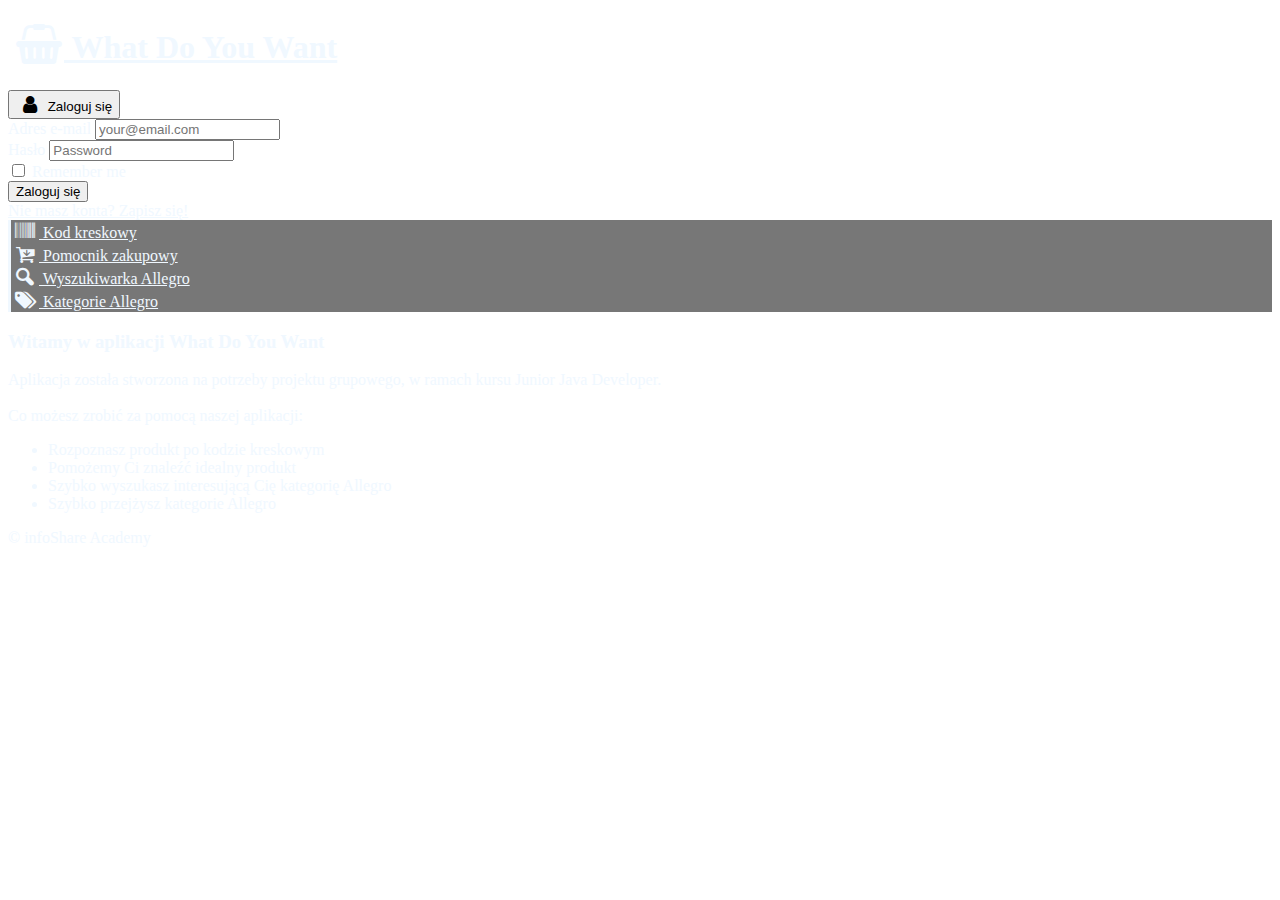
==== web/src/main/webapp/index.html @ dafd0f06 "Podstawowa strona domowa" ====
<!DOCTYPE html>
<html lang="pl">
<head>
    <meta charset="UTF-8">
    <title>What do you want?</title>
    <script src="https://code.jquery.com/jquery-3.2.1.slim.min.js" integrity="sha384-KJ3o2DKtIkvYIK3UENzmM7KCkRr/rE9/Qpg6aAZGJwFDMVNA/GpGFF93hXpG5KkN" crossorigin="anonymous"></script>
    <script src="https://cdnjs.cloudflare.com/ajax/libs/popper.js/1.12.3/umd/popper.min.js" integrity="sha384-vFJXuSJphROIrBnz7yo7oB41mKfc8JzQZiCq4NCceLEaO4IHwicKwpJf9c9IpFgh" crossorigin="anonymous"></script>
    <link rel="stylesheet" href="https://maxcdn.bootstrapcdn.com/bootstrap/4.0.0-beta.2/css/bootstrap.min.css" integrity="sha384-PsH8R72JQ3SOdhVi3uxftmaW6Vc51MKb0q5P2rRUpPvrszuE4W1povHYgTpBfshb" crossorigin="anonymous">
    <link rel="stylesheet" href="css/style.css" type="text/css">
    <link rel="stylesheet" href="css/fontello/css/fontello.css" type="text/css">
    <script src="https://maxcdn.bootstrapcdn.com/bootstrap/4.0.0-beta.2/js/bootstrap.min.js" integrity="sha384-alpBpkh1PFOepccYVYDB4do5UnbKysX5WZXm3XxPqe5iKTfUKjNkCk9SaVuEZflJ" crossorigin="anonymous"></script>
</head>
<body class="bg-dark">
<div class="container">
    <div class="row">
        <div>
            <a href="index.html"><h1 class="m-right text-white mt-3">
                <i class="icon-shopping-basket"></i> What Do You Want</h1>
            </a>
        </div>
        <div>

        </div>
        <div class="col text-right">
            <div class="dropdown">
                <button class="btn btn-dark dropdown-toggle bg-dark m-3" type="button" id="dropdownMenuButton" data-toggle="dropdown" aria-haspopup="true" aria-expanded="false">
                    <i class="icon-user"></i> Zaloguj się
                </button>
                <div class="dropdown-menu bg-dark dropdown-menu-right" aria-labelledby="dropdownMenuButton">
                    <form class="px-4 py-3">
                        <div class="form-group">
                            <label for="exampleDropdownFormEmail1">Adres e-mail</label>
                            <input type="email" class="form-control" id="exampleDropdownFormEmail1" placeholder="your@email.com">
                        </div>
                        <div class="form-group">
                            <label for="exampleDropdownFormPassword1">Hasło</label>
                            <input type="password" class="form-control" id="exampleDropdownFormPassword1" placeholder="Password">
                        </div>
                        <div class="form-check">
                            <label class="form-check-label">
                                <input type="checkbox" class="form-check-input">
                                Remember me
                            </label>
                        </div>
                        <button type="submit" class="btn btn-secondary">Zaloguj się</button>
                    </form>
                    <div class="dropdown-divider"></div>
                    <a class="dropdown-item" href="#">Nie masz konta? Zapisz się!</a>
                </div>
            </div>
        </div>
    </div>
    <div class="row nav nav-pills nav-fill">
        <div class="nav-item w-25 border-left-0">
            <a class="nav-link" href="#"><i class="icon-barcode"></i> Kod kreskowy</a>
        </div>
        <div class="nav-item w-25">
            <a class="nav-link" href="#"><i class="icon-cart-arrow-down"></i> Pomocnik zakupowy</a>
        </div>
        <div class="nav-item w-25">
            <a class="nav-link" href="#"><i class="icon-search"></i> Wyszukiwarka Allegro</a>
        </div>
        <div class="nav-item w-25">
            <a class="nav-link" href="#"><i class="icon-tags"></i> Kategorie Allegro</a>
        </div>
    </div>
    <div>
        <div class="row mt-3 pl-2 pr-2 pt-3 border border-secondary">
            <h3>Witamy w aplikacji What Do You Want</h3>
            Aplikacja została stworzona na potrzeby projektu grupowego, w ramach kursu Junior Java Developer.<br/><br/>

            Co możesz zrobić za pomocą naszej aplikacji:
            <ul>
                <li>Rozpoznasz produkt po kodzie kreskowym</li>
                <li>Pomożemy Ci znaleźć idealny produkt</li>
                <li>Szybko wyszukasz interesującą Cię kategorię Allegro</li>
                <li>Szybko przejżysz kategorie Allegro</li>
            </ul>
        </div>
        <div class="row m-0">
            <h7 class="mx-auto p-2">&#169 infoShare Academy</h7>
        </div>
    </div>
</div>
</body>
</html>
---- web/src/main/webapp/css/style.css ----
.dropdown > div > a:hover{
    background-color:#888888;
}

.dropdown > button > div:hover {
    background-color: #888888;
}

.dropdown > button > img {
    max-height: 25px;
}

a {
    color: aliceblue;
}

a > h1 > i {
    font-size: 40px;
}

div > a:hover {
    color: white;
    background-color: #888888;
    text-decoration: none;
}

.container {
    color: aliceblue;
    min-height: 500px;
}

.nav-item {
    border-left-style: solid;
}

.nav{
    background-color: #777777;
}
.nav-item:hover {
    background-color: #888888;
}

form {
    color: aliceblue;
}

i {
    font-size: 20px;
}

button:hover {
    cursor: pointer;
    color: #888888;
}
---- web/src/main/webapp/css/fontello/css/fontello.css ----
@font-face {
  font-family: 'fontello';
  src: url('../font/fontello.eot?66736874');
  src: url('../font/fontello.eot?66736874#iefix') format('embedded-opentype'),
       url('../font/fontello.woff2?66736874') format('woff2'),
       url('../font/fontello.woff?66736874') format('woff'),
       url('../font/fontello.ttf?66736874') format('truetype'),
       url('../font/fontello.svg?66736874#fontello') format('svg');
  font-weight: normal;
  font-style: normal;
}
/* Chrome hack: SVG is rendered more smooth in Windozze. 100% magic, uncomment if you need it. */
/* Note, that will break hinting! In other OS-es font will be not as sharp as it could be */
/*
@media screen and (-webkit-min-device-pixel-ratio:0) {
  @font-face {
    font-family: 'fontello';
    src: url('../font/fontello.svg?66736874#fontello') format('svg');
  }
}
*/
 
 [class^="icon-"]:before, [class*=" icon-"]:before {
  font-family: "fontello";
  font-style: normal;
  font-weight: normal;
  speak: none;
 
  display: inline-block;
  text-decoration: inherit;
  width: 1em;
  margin-right: .2em;
  text-align: center;
  /* opacity: .8; */
 
  /* For safety - reset parent styles, that can break glyph codes*/
  font-variant: normal;
  text-transform: none;
 
  /* fix buttons height, for twitter bootstrap */
  line-height: 1em;
 
  /* Animation center compensation - margins should be symmetric */
  /* remove if not needed */
  margin-left: .2em;
 
  /* you can be more comfortable with increased icons size */
  /* font-size: 120%; */
 
  /* Font smoothing. That was taken from TWBS */
  -webkit-font-smoothing: antialiased;
  -moz-osx-font-smoothing: grayscale;
 
  /* Uncomment for 3D effect */
  /* text-shadow: 1px 1px 1px rgba(127, 127, 127, 0.3); */
}
 
.icon-user:before { content: '\e800'; } /* '' */
.icon-barcode:before { content: '\e801'; } /* '' */
.icon-tags:before { content: '\e802'; } /* '' */
.icon-cart-plus:before { content: '\f217'; } /* '' */
.icon-cart-arrow-down:before { content: '\f218'; } /* '' */
.icon-shopping-basket:before { content: '\f291'; } /* '' */
.icon-search:before { content: '\f50d'; } /* '' */
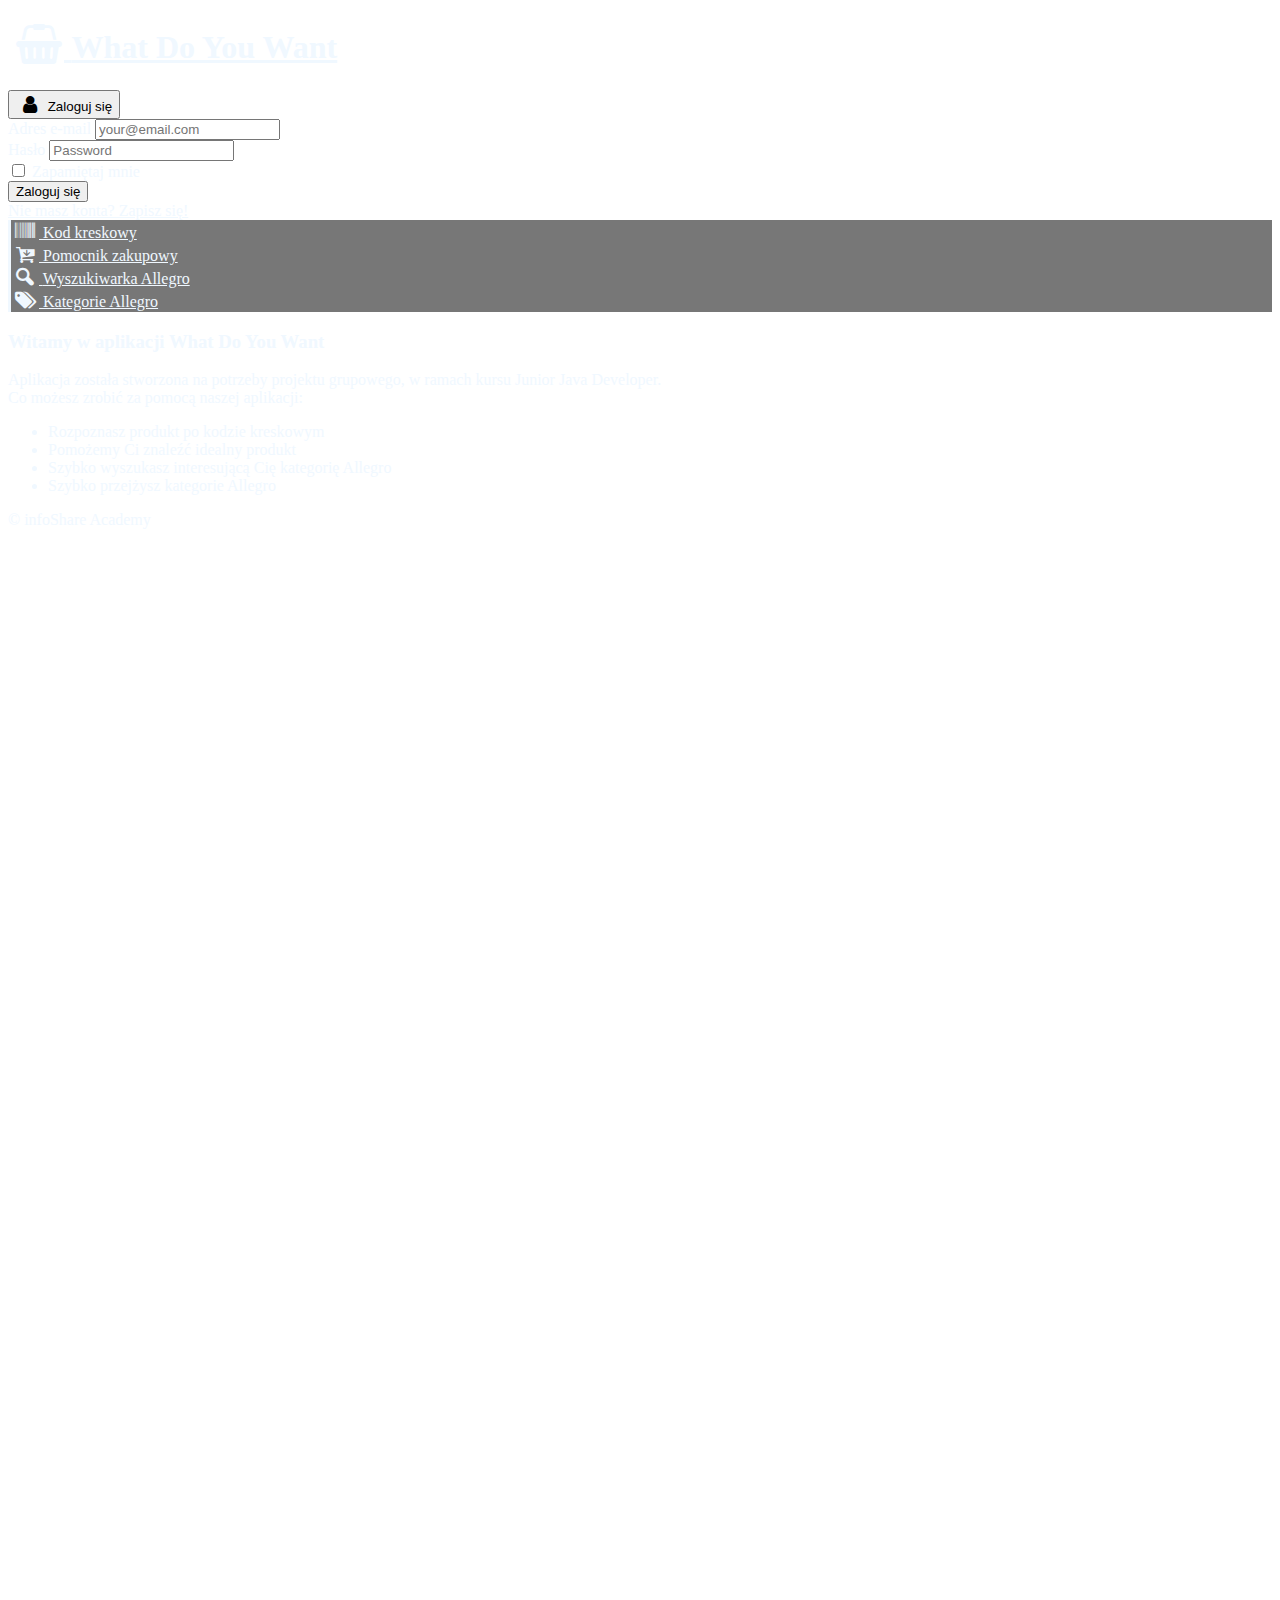
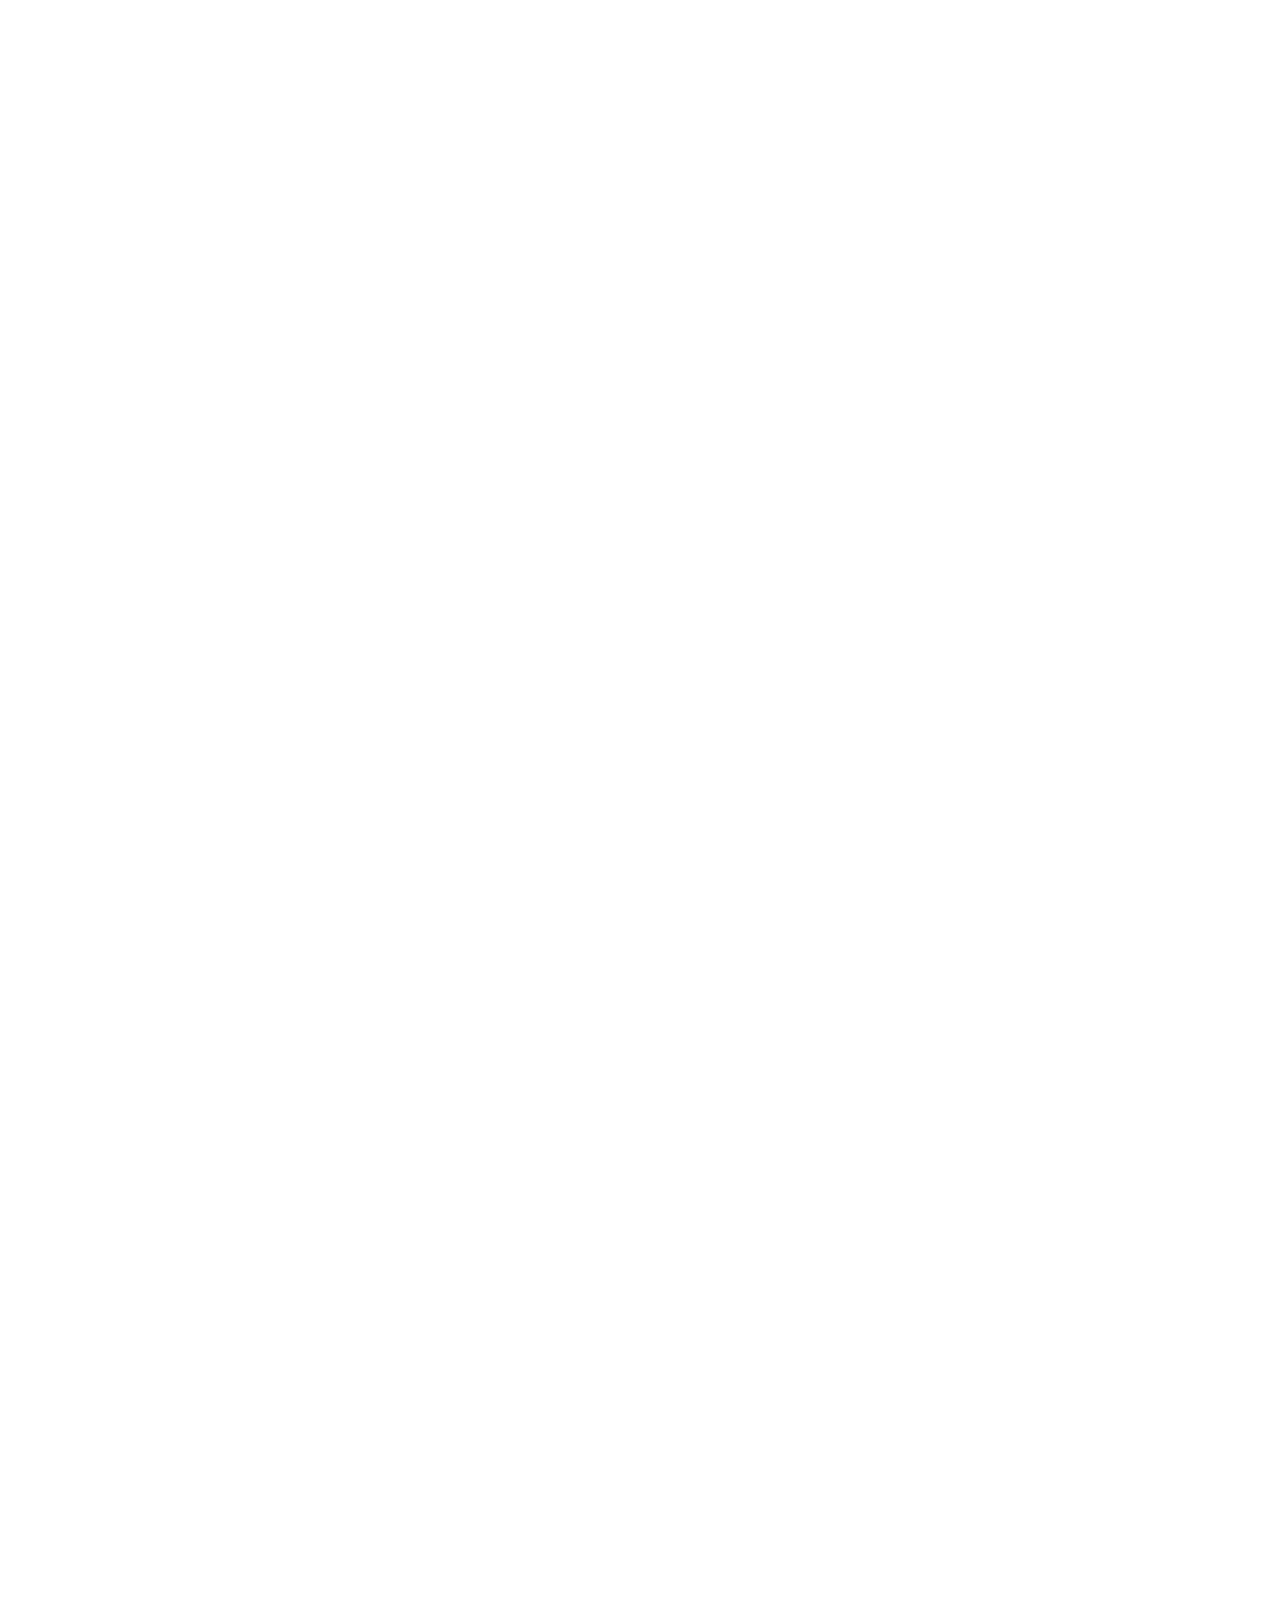
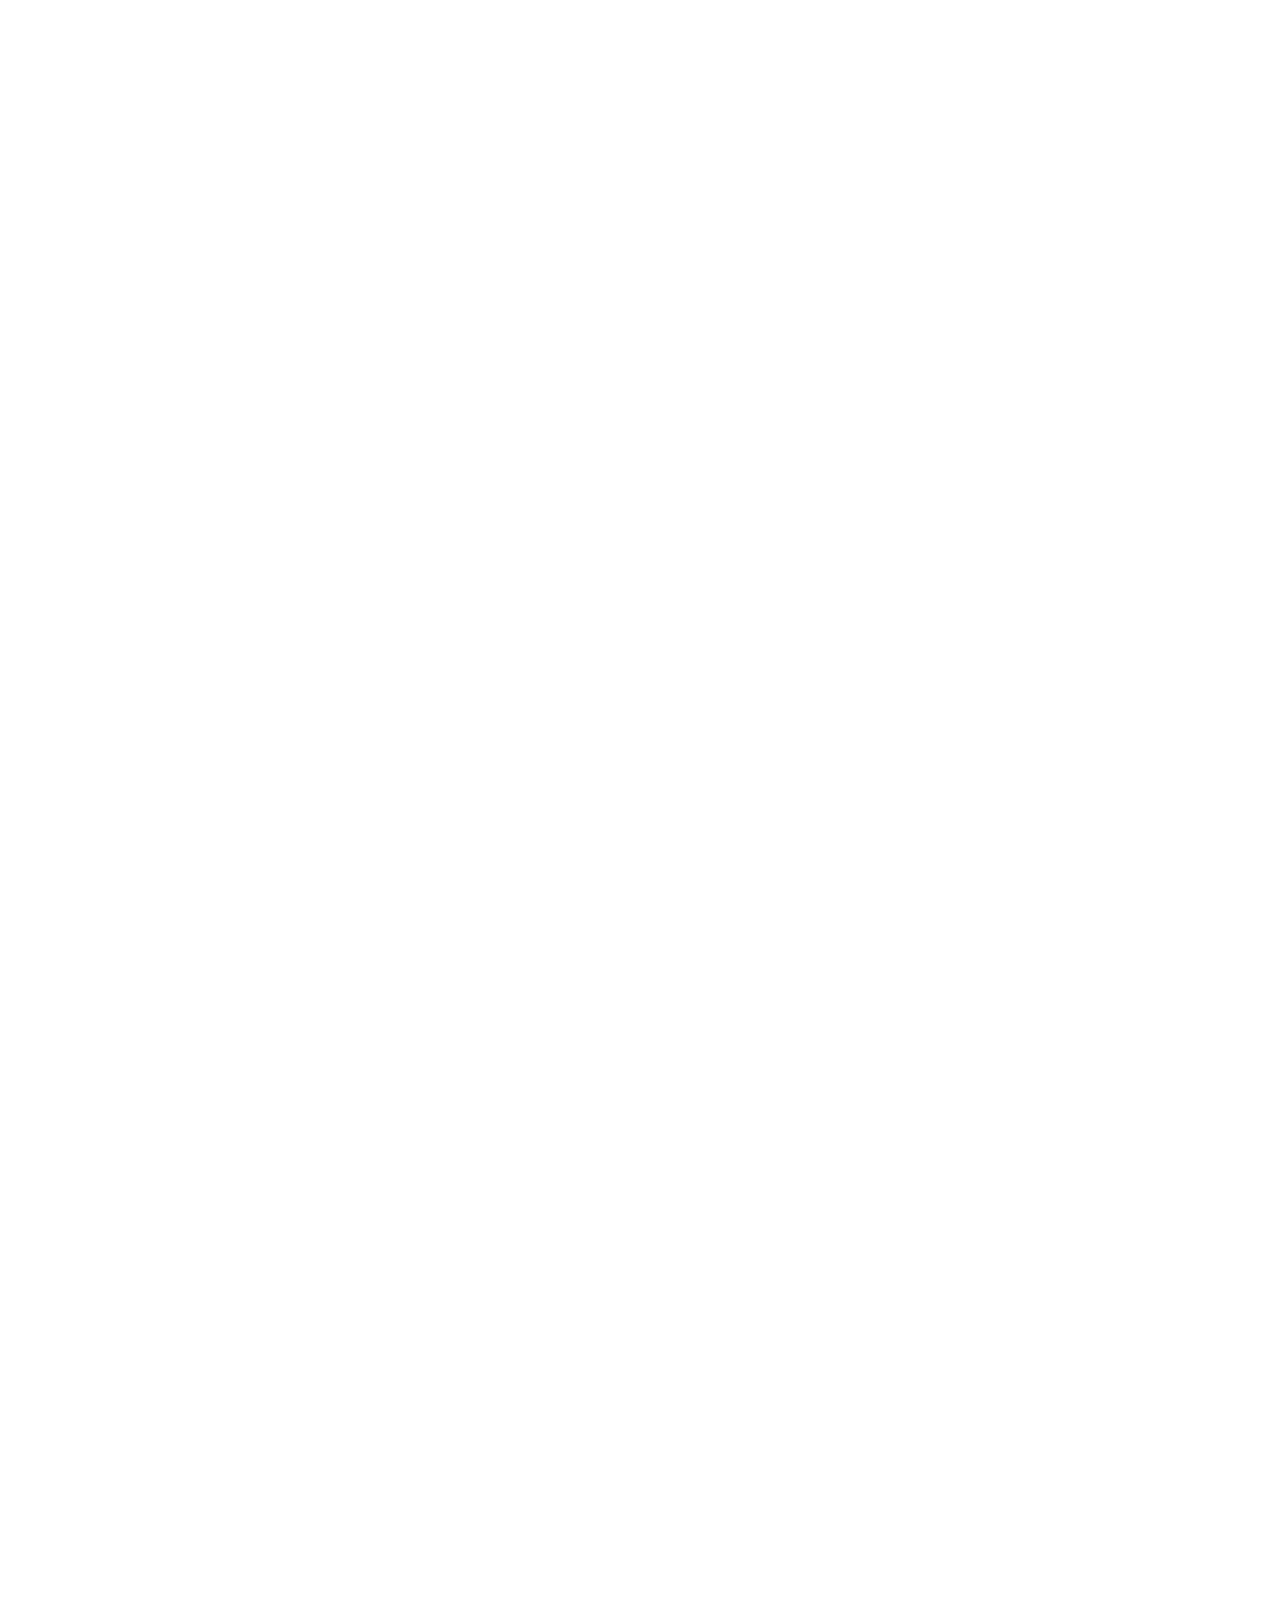
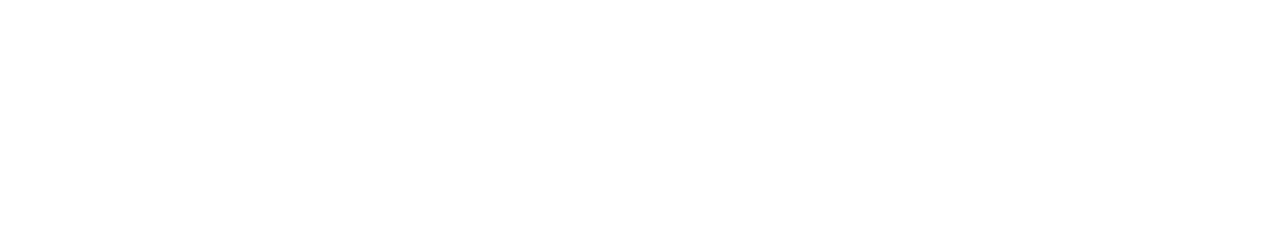
==== commit 0f5b2198: "Merge pull request #14 from infoshareacademy/JZ4CS-37-ApplicationHomePage" ====
--- a/web/src/main/webapp/index.html
+++ b/web/src/main/webapp/index.html
@@ -13,18 +13,15 @@
 <body class="bg-dark">
 <div class="container">
     <div class="row">
-        <div>
-            <a href="index.html"><h1 class="m-right text-white mt-3">
-                <i class="icon-shopping-basket"></i> What Do You Want</h1>
-            </a>
+        <div class="col">
+            <a href="index.html"><h1>
+                <i class="icon-shopping-basket"></i>  <span class="d-none d-lg-inline-block">What Do You Want</span>
+            </h1></a>
         </div>
-        <div>
-
-        </div>
-        <div class="col text-right">
+        <div class="col text-lg-right text-sm-center text-md-right text-center">
             <div class="dropdown">
                 <button class="btn btn-dark dropdown-toggle bg-dark m-3" type="button" id="dropdownMenuButton" data-toggle="dropdown" aria-haspopup="true" aria-expanded="false">
-                    <i class="icon-user"></i> Zaloguj się
+                    <i class="icon-user"></i> <span class="d-none d-lg-inline-block">Zaloguj się</span>
                 </button>
                 <div class="dropdown-menu bg-dark dropdown-menu-right" aria-labelledby="dropdownMenuButton">
                     <form class="px-4 py-3">
@@ -39,36 +36,35 @@
                         <div class="form-check">
                             <label class="form-check-label">
                                 <input type="checkbox" class="form-check-input">
-                                Remember me
+                                Zapamiętaj mnie
                             </label>
                         </div>
                         <button type="submit" class="btn btn-secondary">Zaloguj się</button>
                     </form>
                     <div class="dropdown-divider"></div>
-                    <a class="dropdown-item" href="#">Nie masz konta? Zapisz się!</a>
+                    <a class="dropdown-item" href="#" style="color: aliceblue">Nie masz konta? Zapisz się!</a>
                 </div>
             </div>
         </div>
     </div>
     <div class="row nav nav-pills nav-fill">
         <div class="nav-item w-25 border-left-0">
-            <a class="nav-link" href="#"><i class="icon-barcode"></i> Kod kreskowy</a>
+            <a class="nav-link" href="#"><i class="icon-barcode"></i> <span class="d-none d-lg-inline-block">Kod kreskowy</span></a>
         </div>
         <div class="nav-item w-25">
-            <a class="nav-link" href="#"><i class="icon-cart-arrow-down"></i> Pomocnik zakupowy</a>
+            <a class="nav-link" href="#"><i class="icon-cart-arrow-down"></i> <span class="d-none d-lg-inline-block">Pomocnik zakupowy</span></a>
         </div>
         <div class="nav-item w-25">
-            <a class="nav-link" href="#"><i class="icon-search"></i> Wyszukiwarka Allegro</a>
+            <a class="nav-link" href="#"><i class="icon-search"></i> <span class="d-none d-lg-inline-block">Wyszukiwarka Allegro</span></a>
         </div>
         <div class="nav-item w-25">
-            <a class="nav-link" href="#"><i class="icon-tags"></i> Kategorie Allegro</a>
+            <a class="nav-link" href="#"><i class="icon-tags"></i> <span class="d-none d-lg-inline-block">Kategorie Allegro</span></a>
         </div>
     </div>
     <div>
         <div class="row mt-3 pl-2 pr-2 pt-3 border border-secondary">
             <h3>Witamy w aplikacji What Do You Want</h3>
-            Aplikacja została stworzona na potrzeby projektu grupowego, w ramach kursu Junior Java Developer.<br/><br/>
-
+            Aplikacja została stworzona na potrzeby projektu grupowego, w ramach kursu Junior Java Developer.<br/>
             Co możesz zrobić za pomocą naszej aplikacji:
             <ul>
                 <li>Rozpoznasz produkt po kodzie kreskowym</li>
@@ -78,7 +74,7 @@
             </ul>
         </div>
         <div class="row m-0">
-            <h7 class="mx-auto p-2">&#169 infoShare Academy</h7>
+            <span class="mx-auto p-2">&#169 infoShare Academy</span>
         </div>
     </div>
 </div>
--- a/web/src/main/webapp/css/style.css
+++ b/web/src/main/webapp/css/style.css
@@ -14,7 +14,7 @@
     color: aliceblue;
 }
 
-a > h1 > i {
+body > div > div > div > a > h1 > i {
     font-size: 40px;
 }
 
@@ -26,7 +26,11 @@
 
 .container {
     color: aliceblue;
-    min-height: 500px;
+    min-height: 5000px;
+}
+
+div.dropdown {
+    color: aliceblue;
 }
 
 .nav-item {
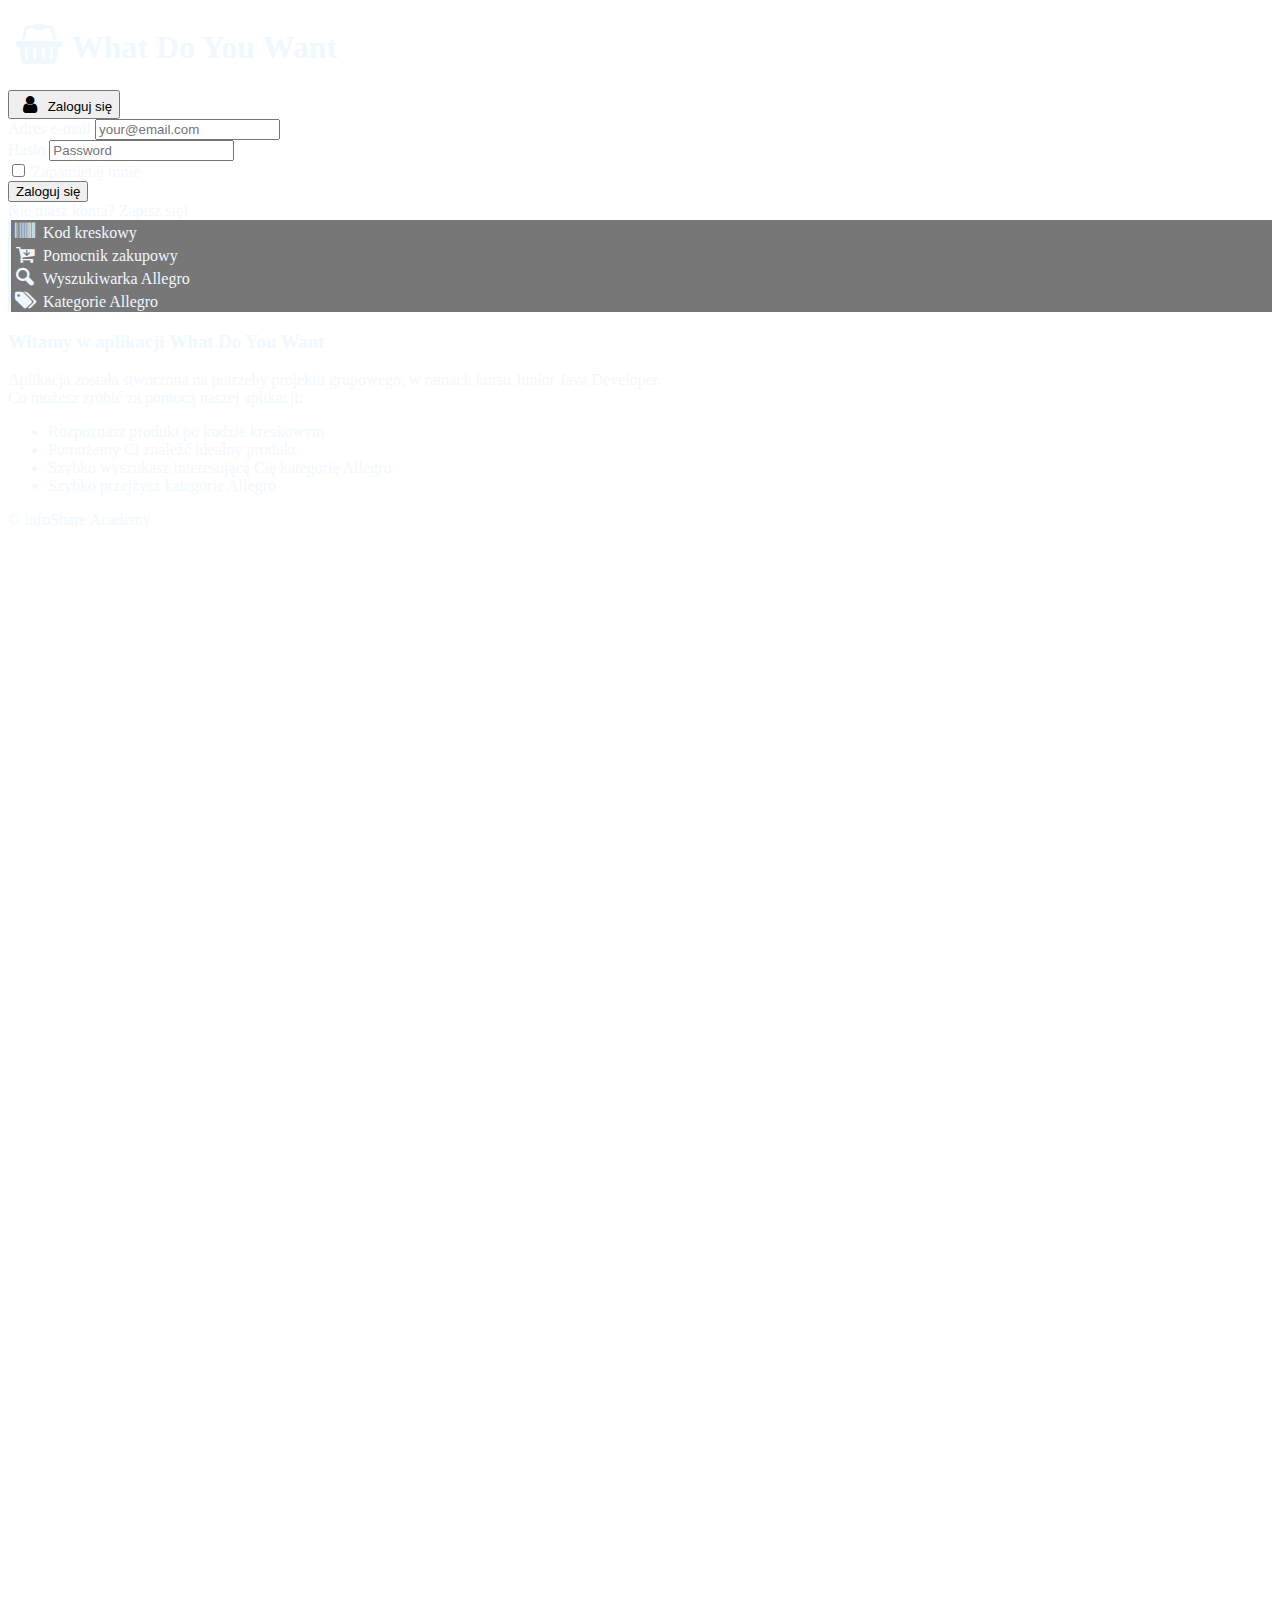
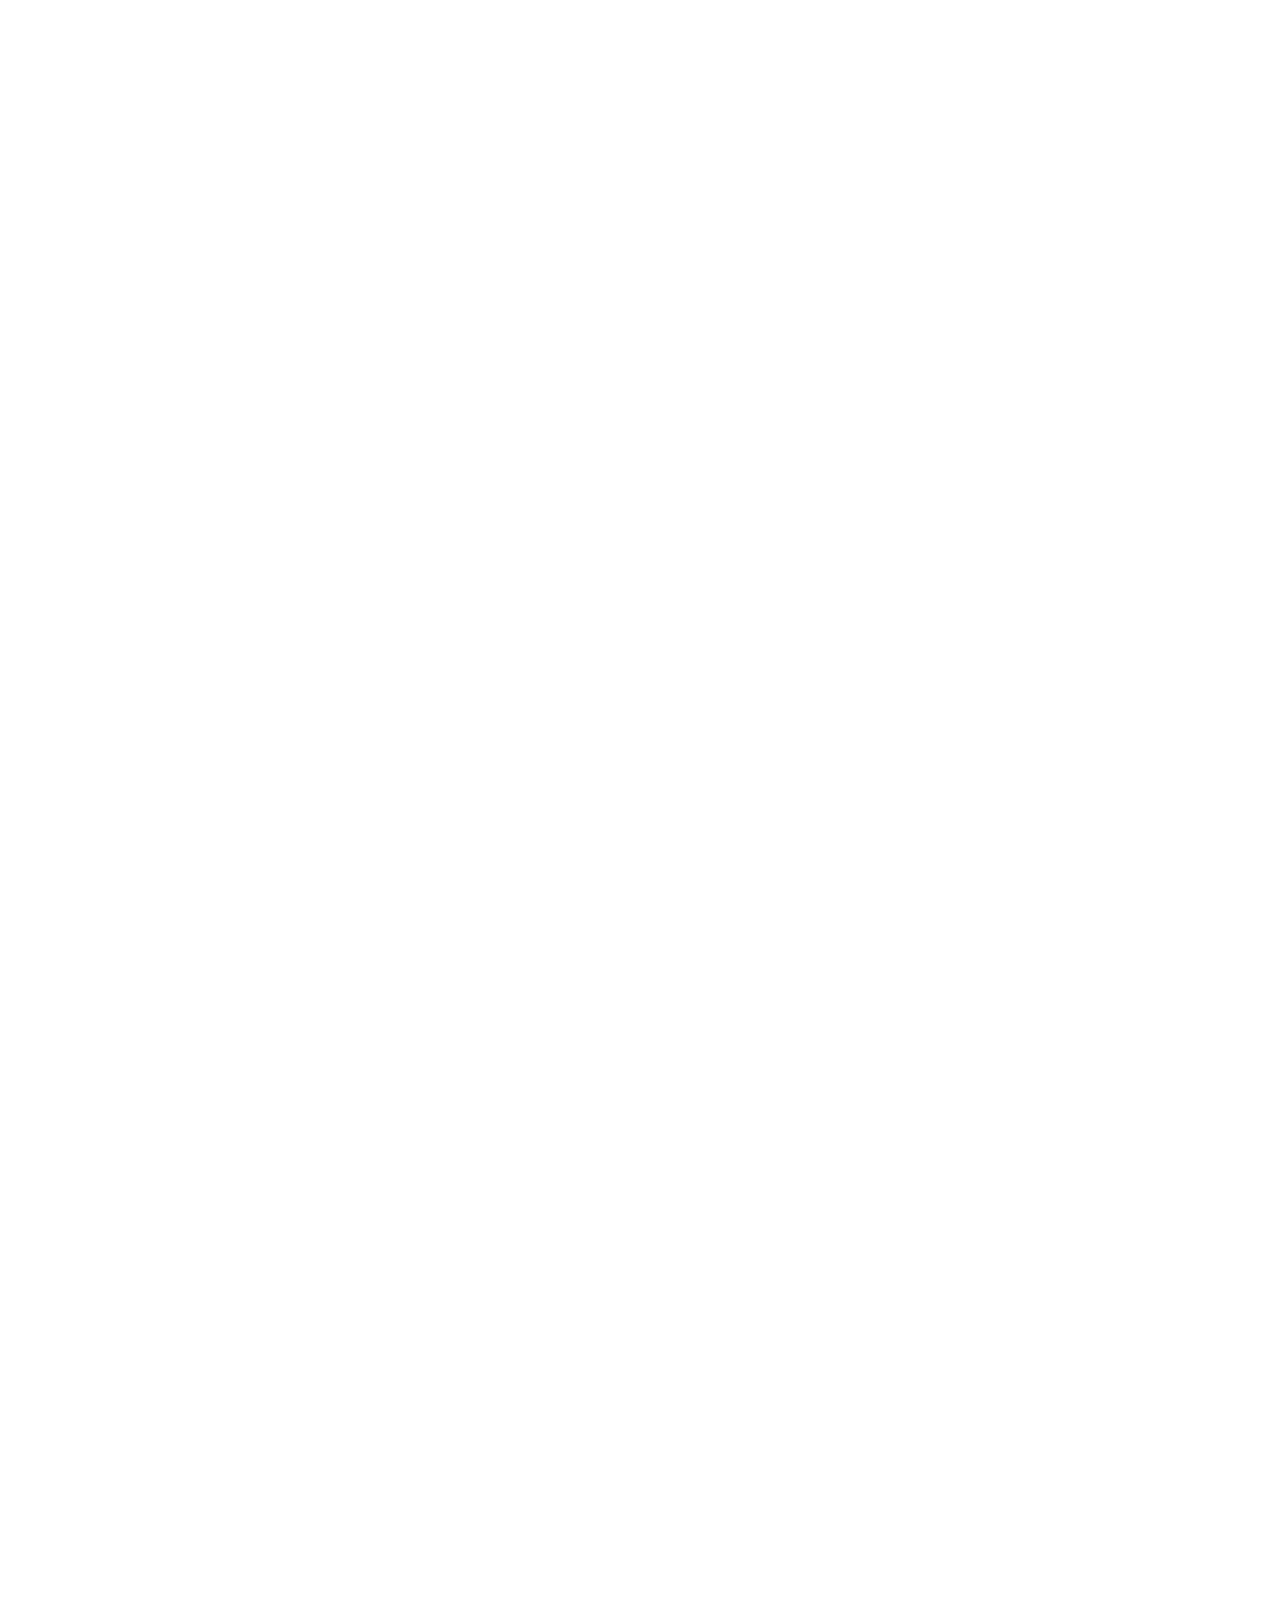
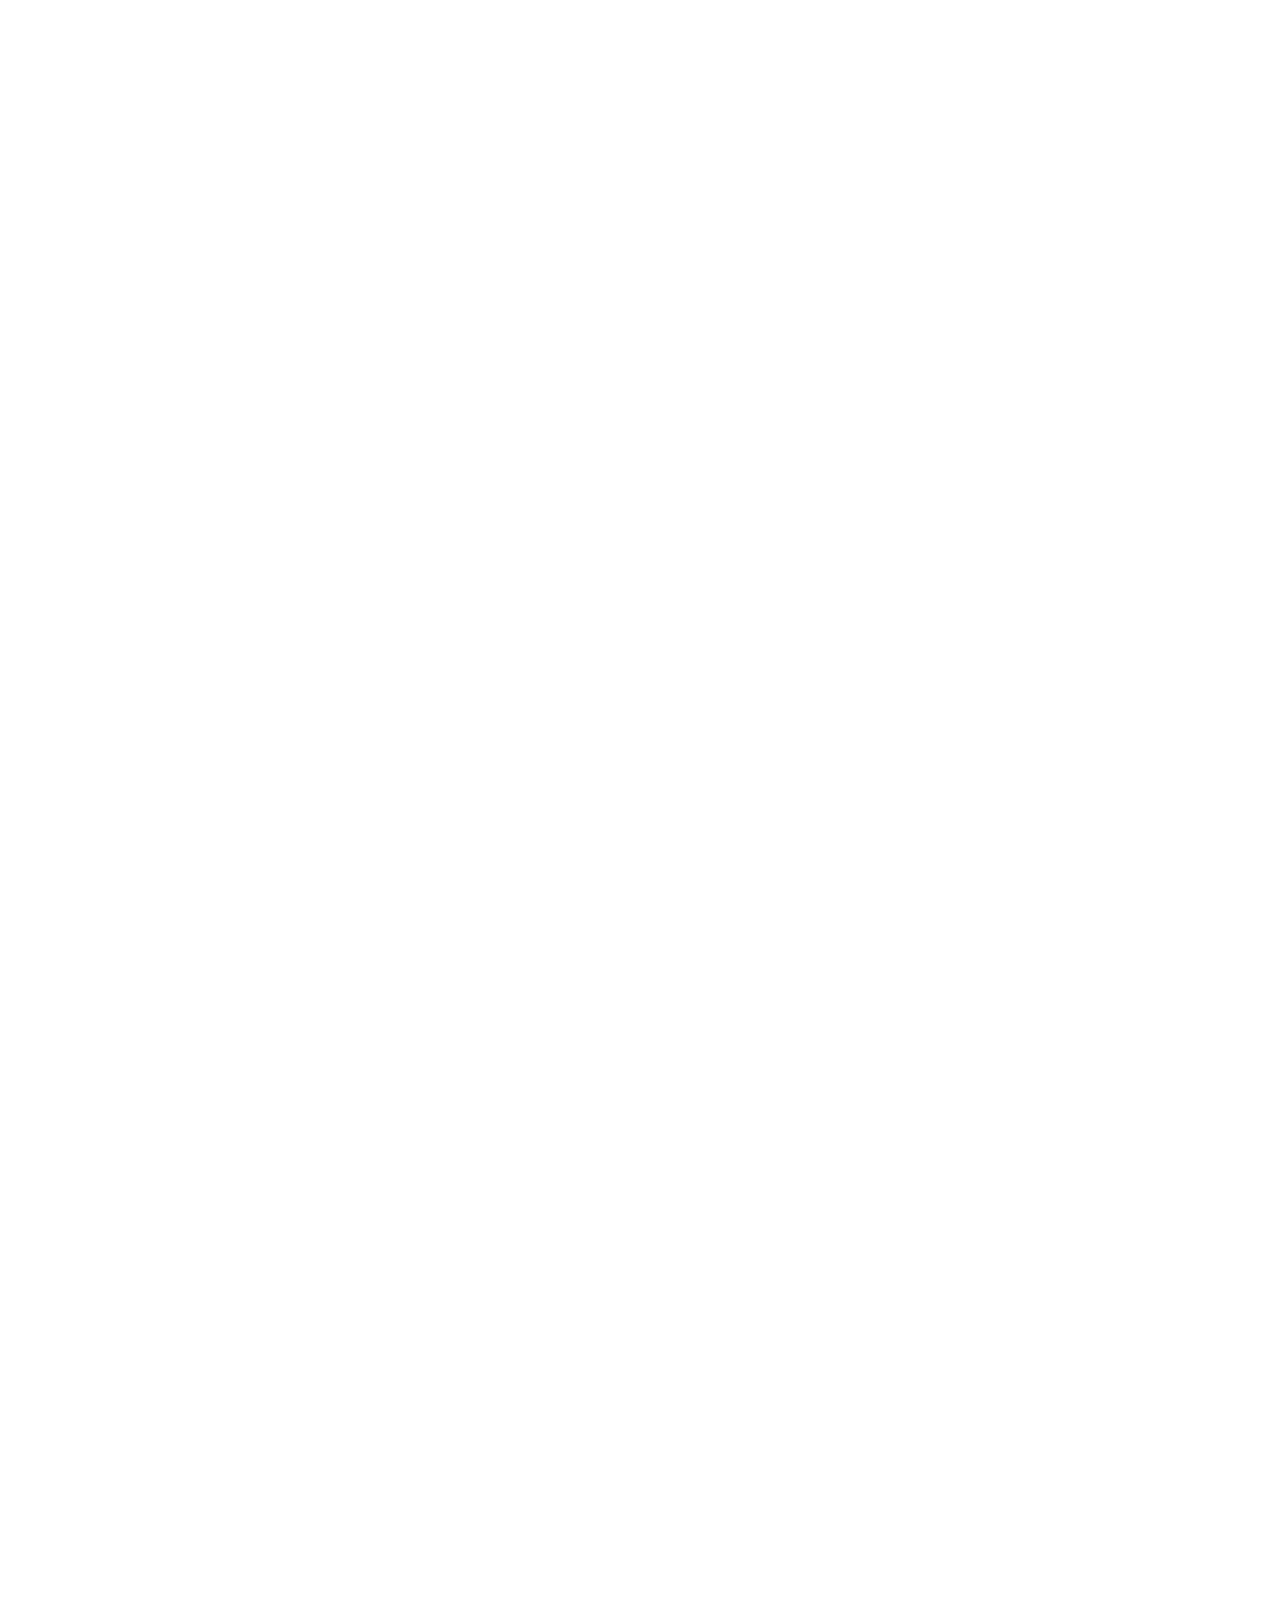
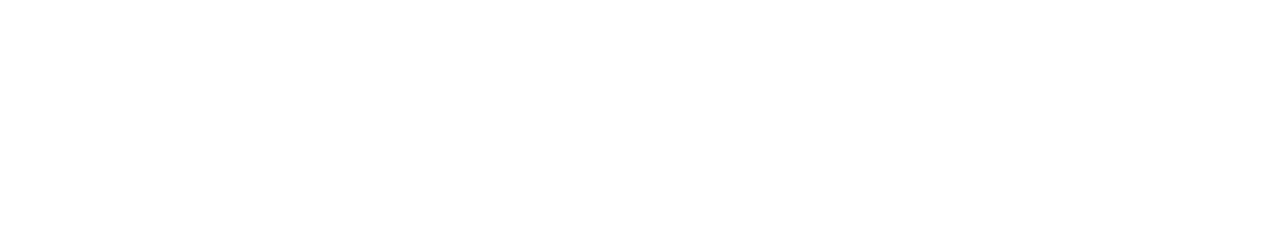
==== commit fb618d9a: "category listing in show-category done" ====
--- a/web/src/main/webapp/index.html
+++ b/web/src/main/webapp/index.html
@@ -52,7 +52,7 @@
             <a class="nav-link" href="#"><i class="icon-barcode"></i> <span class="d-none d-lg-inline-block">Kod kreskowy</span></a>
         </div>
         <div class="nav-item w-25">
-            <a class="nav-link" href="#"><i class="icon-cart-arrow-down"></i> <span class="d-none d-lg-inline-block">Pomocnik zakupowy</span></a>
+            <a title="Odpowiedz na kilka pytań aby wybrać najlepszą kategorię produktów" class="nav-link" href="questions"><i class="icon-cart-arrow-down"></i> <span class="d-none d-lg-inline-block">Pomocnik zakupowy</span></a>
         </div>
         <div class="nav-item w-25">
             <a class="nav-link" href="#"><i class="icon-search"></i> <span class="d-none d-lg-inline-block">Wyszukiwarka Allegro</span></a>
--- a/web/src/main/webapp/css/style.css
+++ b/web/src/main/webapp/css/style.css
@@ -55,4 +55,86 @@
 button:hover {
     cursor: pointer;
     color: #888888;
+}
+#questionName {
+    color: blanchedalmond;
+    font-size: 20px;
+}
+
+#annswerName {
+    font-size: 16px;
+}
+
+.questionForm {
+    background-color: #343a40;
+    width: 800px;
+    margin-left: auto;
+    margin-right: auto;
+    margin-bottom: 20px;
+    border: 3px solid #005580;
+    padding: 42px;
+    border-radius: 10px;
+}
+
+#container {
+    background-color: #343a40;
+    color: aliceblue;
+    width: auto;
+    padding: 30px;
+}
+
+.title {
+    text-align: center;
+    width: 800px;
+    margin-left: auto;
+    margin-right: auto;
+    margin-bottom: 10px;
+}
+
+.button {
+    background-color: #005580;
+    color: aliceblue;
+    width: auto;
+    height: 42px;
+    font-size: 14px;
+    text-align: center;
+    border-radius: 10px;
+    cursor: pointer;
+    float: left;
+}
+
+.homeButton {
+    background-color: #005580;
+    color: aliceblue;
+    width: 90px;
+    height: 30px;
+    font-size: 14px;
+    text-align: center;
+    border: 1px solid aliceblue;
+    border-radius: 10px;
+    cursor: pointer;
+    float: right;
+    padding-top: 12px;
+}
+
+a:link {
+    text-decoration: none;
+
+}
+
+#category {
+    border-top: 3px solid #005580;
+    padding-top: 15px;
+}
+#categoryName {
+    color: blanchedalmond;
+}
+.button:hover{
+    background-color: #004470;
+    color: #e9e7ee;
+}
+
+.errorMessage {
+    color: red;
+    padding: 10px;
 }